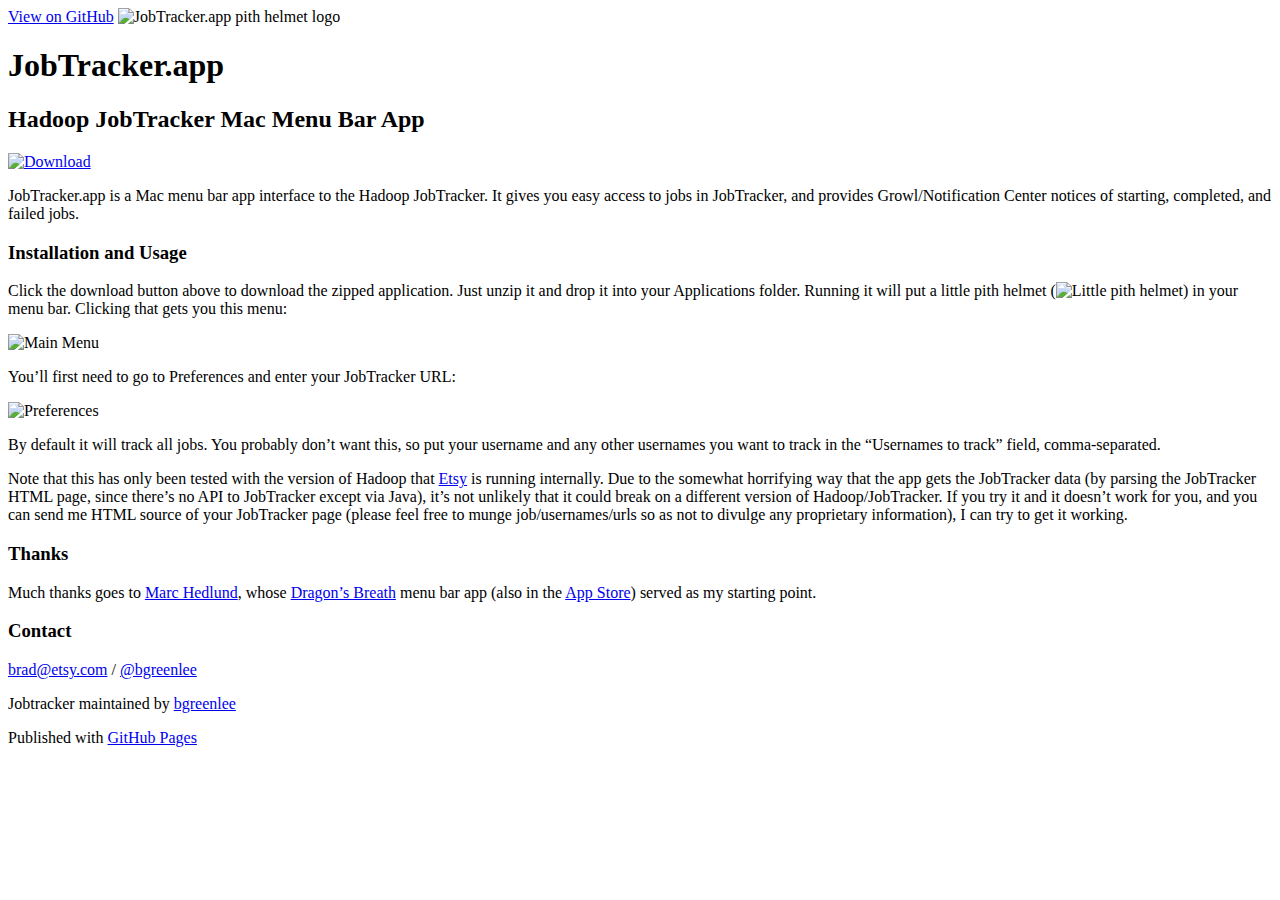
==== index.html @ 1493c020 "Update download link" ====
<!DOCTYPE html>
<html>

  <head>
    <meta charset='utf-8' />
    <meta http-equiv="X-UA-Compatible" content="chrome=1" />
    <meta name="description" content="Jobtracker : Hadoop JobTracker OS X Menu Bar App" />

    <link rel="stylesheet" type="text/css" media="screen" href="stylesheets/stylesheet.css">

    <title>JobTracker.app</title>
  </head>

  <body>

    <!-- HEADER -->
    <div id="header_wrap" class="outer">
        <header class="inner">
          <a id="forkme_banner" href="https://github.com/bgreenlee/JobTracker">View on GitHub</a>

          <img src="images/pith_helmet_med.png" alt="JobTracker.app pith helmet logo" id="logo"/>
          <h1 id="project_title">JobTracker.app</h1>
          <h2 id="project_tagline">Hadoop JobTracker Mac Menu Bar App</h2>

            <section id="downloads">
              <a href="http://bit.ly/HScLIk"><img src="images/button_download.png" alt="Download"></a>
            </section>
        </header>
    </div>

    <!-- MAIN CONTENT -->
    <div id="main_content_wrap" class="outer">
      <section id="main_content" class="inner">

        <p>JobTracker.app is a Mac menu bar app interface to the Hadoop JobTracker. It gives you easy access to jobs in JobTracker, and
        provides Growl/Notification Center notices of starting, completed, and failed jobs.</p>

        <h3>Installation and Usage</h3>

        <p>Click the download button above to download the zipped application. Just
        unzip it and drop it into your Applications folder. Running it will put a little pith helmet (<img src="images/pith_helmet_sm.png" alt="Little pith helmet" class="inline-image"/>) in your menu bar.
        Clicking that gets you this menu:</p>

        <img src="images/jt-main-menu.png" alt="Main Menu"/>


        <p>You&#8217;ll first need to go to Preferences and enter your JobTracker URL:</p>

        <img src="images/jt-preferences.png" alt="Preferences" />


        <p>By default it will track all jobs. You probably don&#8217;t want this, so put your username and any other
        usernames you want to track in the &#8220;Usernames to track&#8221; field, comma-separated.</p>

        <p>Note that this has only been tested with the version of Hadoop that <a href="https://etsy.com">Etsy</a> is running internally. Due to
        the somewhat horrifying way that the app gets the JobTracker data (by parsing the JobTracker HTML page,
        since there&#8217;s no API to JobTracker except via Java), it&#8217;s not unlikely that it could break on a different
        version of Hadoop/JobTracker. If you try it and it doesn&#8217;t work for you, and you can send me HTML source
        of your JobTracker page (please feel free to munge job/usernames/urls so as not to divulge any proprietary
        information), I can try to get it working.</p>

        <h3>Thanks</h3>

        <p>Much thanks goes to <a href="https://github.com/precipice">Marc Hedlund</a>, whose
        <a href="https://github.com/precipice/Dragon-s-Breath">Dragon&#8217;s Breath</a> menu bar app (also in the
        <a href="https://itunes.apple.com/us/app/dragons-breath/id453746086?mt=12">App Store</a>) served as my starting point.</p>

        <h3>Contact</h3>

        <p><a href="&#x6d;&#x61;&#x69;&#108;&#116;&#111;&#58;&#98;&#x72;&#x61;&#100;&#x40;&#101;&#116;&#x73;&#x79;&#x2e;&#x63;&#111;&#109;">&#x62;&#x72;&#x61;&#x64;&#64;&#x65;&#x74;&#115;&#121;&#x2e;&#x63;&#111;&#109;</a> / <a href="https://twitter.com/bgreenlee">@bgreenlee</a></p>

      </section>
    </div>

    <!-- FOOTER  -->
    <div id="footer_wrap" class="outer">
      <footer class="inner">
        <p class="copyright">Jobtracker maintained by <a href="https://github.com/bgreenlee">bgreenlee</a></p>
        <p>Published with <a href="http://pages.github.com">GitHub Pages</a></p>
      </footer>
    </div>

    

  </body>
</html>
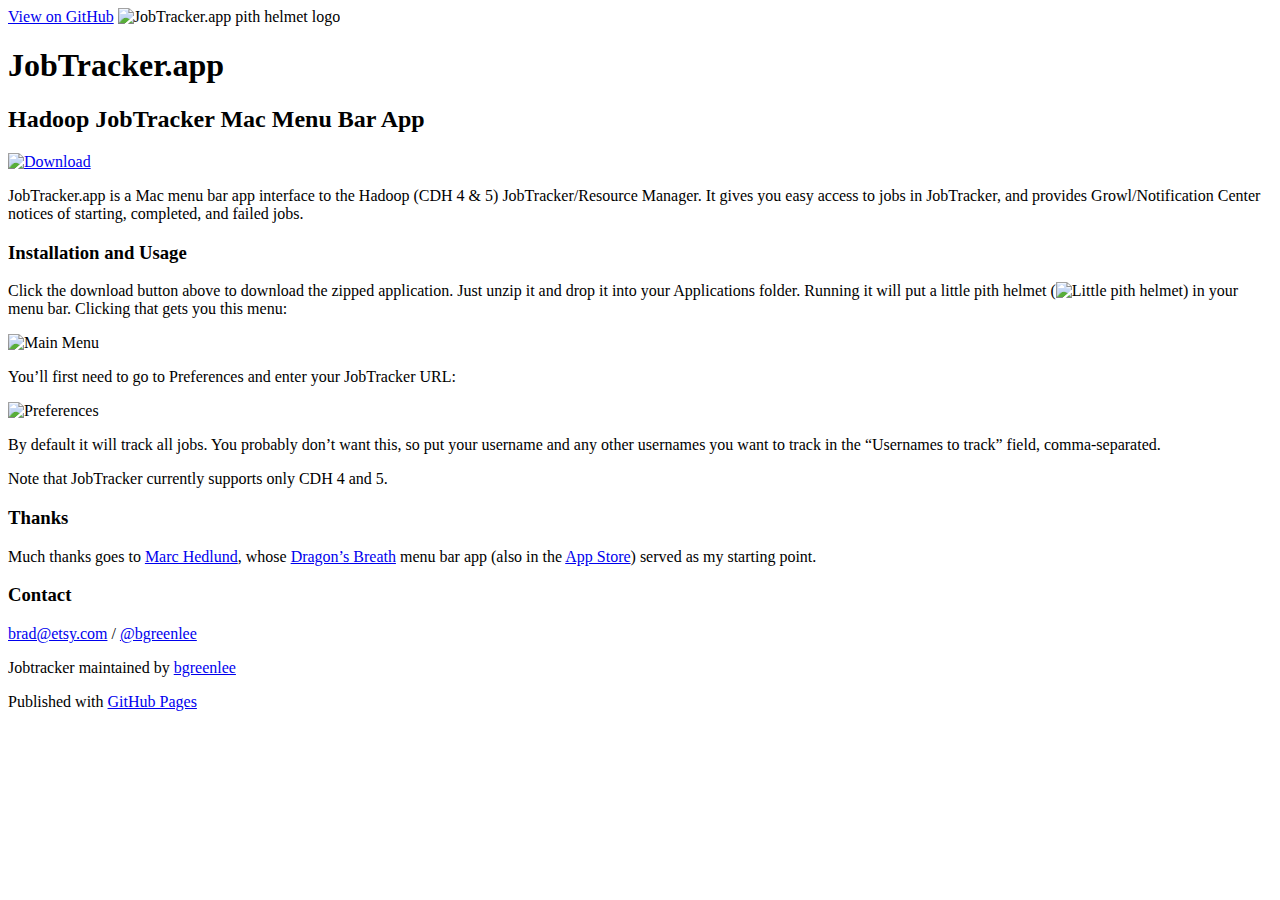
==== commit 46a872d2: "Bump version" ====
--- a/index.html
+++ b/index.html
@@ -23,7 +23,7 @@
           <h2 id="project_tagline">Hadoop JobTracker Mac Menu Bar App</h2>
 
             <section id="downloads">
-              <a href="http://bit.ly/HScLIk"><img src="images/button_download.png" alt="Download"></a>
+              <a href="http://files.footle.org/download/JobTracker/1.3.6/JobTracker.app.zip"><img src="images/button_download.png" alt="Download"></a>
             </section>
         </header>
     </div>
@@ -32,7 +32,7 @@
     <div id="main_content_wrap" class="outer">
       <section id="main_content" class="inner">
 
-        <p>JobTracker.app is a Mac menu bar app interface to the Hadoop JobTracker. It gives you easy access to jobs in JobTracker, and
+        <p>JobTracker.app is a Mac menu bar app interface to the Hadoop (CDH 4 & 5) JobTracker/Resource Manager. It gives you easy access to jobs in JobTracker, and
         provides Growl/Notification Center notices of starting, completed, and failed jobs.</p>
 
         <h3>Installation and Usage</h3>
@@ -52,12 +52,7 @@
         <p>By default it will track all jobs. You probably don&#8217;t want this, so put your username and any other
         usernames you want to track in the &#8220;Usernames to track&#8221; field, comma-separated.</p>
 
-        <p>Note that this has only been tested with the version of Hadoop that <a href="https://etsy.com">Etsy</a> is running internally. Due to
-        the somewhat horrifying way that the app gets the JobTracker data (by parsing the JobTracker HTML page,
-        since there&#8217;s no API to JobTracker except via Java), it&#8217;s not unlikely that it could break on a different
-        version of Hadoop/JobTracker. If you try it and it doesn&#8217;t work for you, and you can send me HTML source
-        of your JobTracker page (please feel free to munge job/usernames/urls so as not to divulge any proprietary
-        information), I can try to get it working.</p>
+        <p>Note that JobTracker currently supports only CDH 4 and 5.</p>
 
         <h3>Thanks</h3>
 
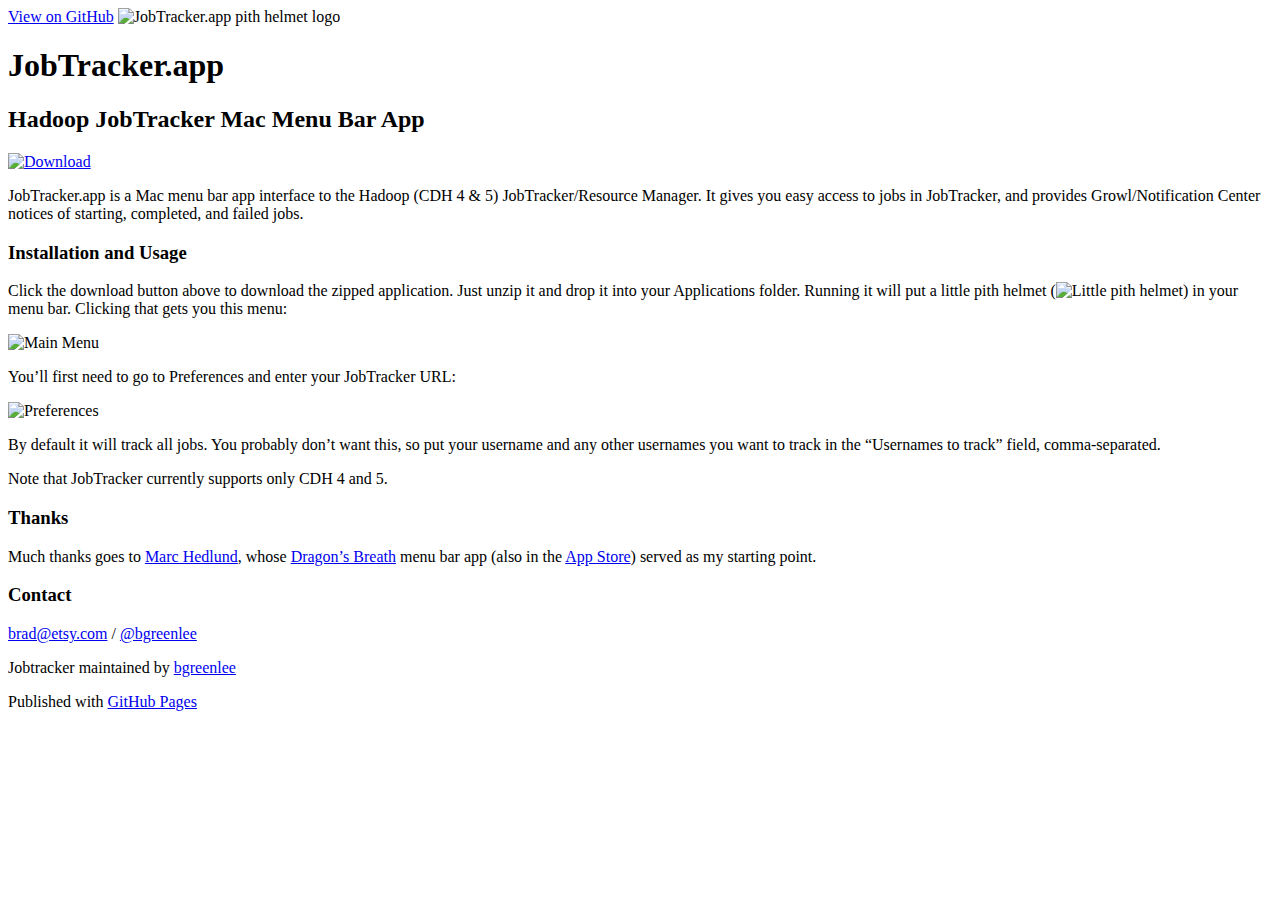
==== commit a7ee901a: "Update release notes" ====
--- a/index.html
+++ b/index.html
@@ -23,7 +23,7 @@
           <h2 id="project_tagline">Hadoop JobTracker Mac Menu Bar App</h2>
 
             <section id="downloads">
-              <a href="http://files.footle.org/download/JobTracker/1.3.6/JobTracker.app.zip"><img src="images/button_download.png" alt="Download"></a>
+              <a href="http://files.footle.org/download/JobTracker/1.3.14/JobTracker.app.zip"><img src="images/button_download.png" alt="Download"></a>
             </section>
         </header>
     </div>
